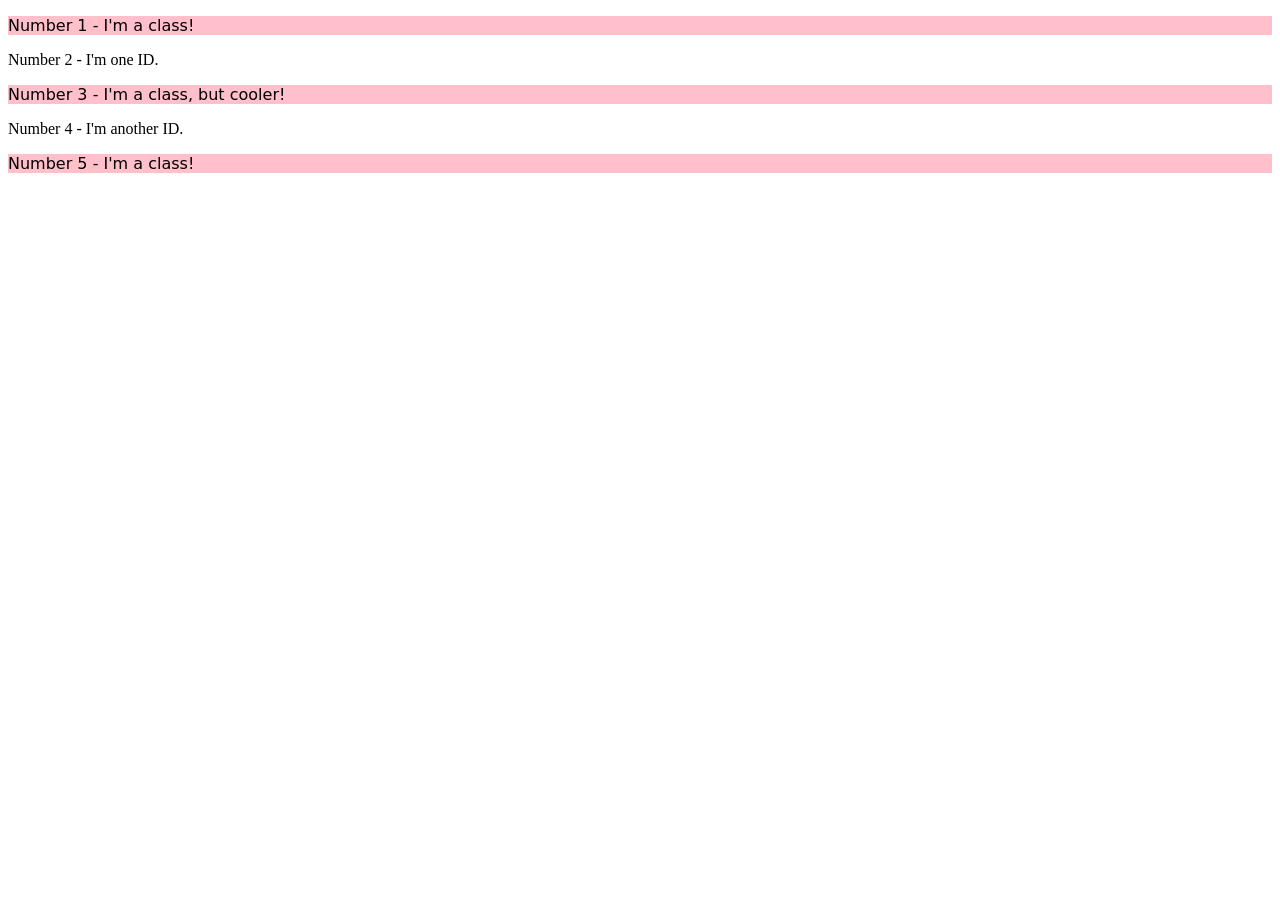
==== foundations/intro-to-css/02-class-id-selectors/index.html @ 8383589e "add class of odd to odd nums" ====
<!DOCTYPE html>
<html lang="en">
  <head>
    <meta charset="UTF-8">
    <meta http-equiv="X-UA-Compatible" content="IE=edge">
    <meta name="viewport" content="width=device-width, initial-scale=1.0">
    <title>Class and ID Selectors</title>
    <link rel="stylesheet" href="style.css">
  </head>
  <body>
    <p class="odd">Number 1 - I'm a class!</p>
    <div>Number 2 - I'm one ID.</div>
    <p class="odd"> Number 3 - I'm a class, but cooler!</p>
    <div >Number 4 - I'm another ID.</div>
    <p class="odd">Number 5 - I'm a class!</p>
  </body>
</html>
---- foundations/intro-to-css/02-class-id-selectors/style.css ----
/* Add CSS Styling */
.odd {
    background-color: pink;
    font-family: 'Verdana', 'DejaVu Sans', 'sans-serif';
}
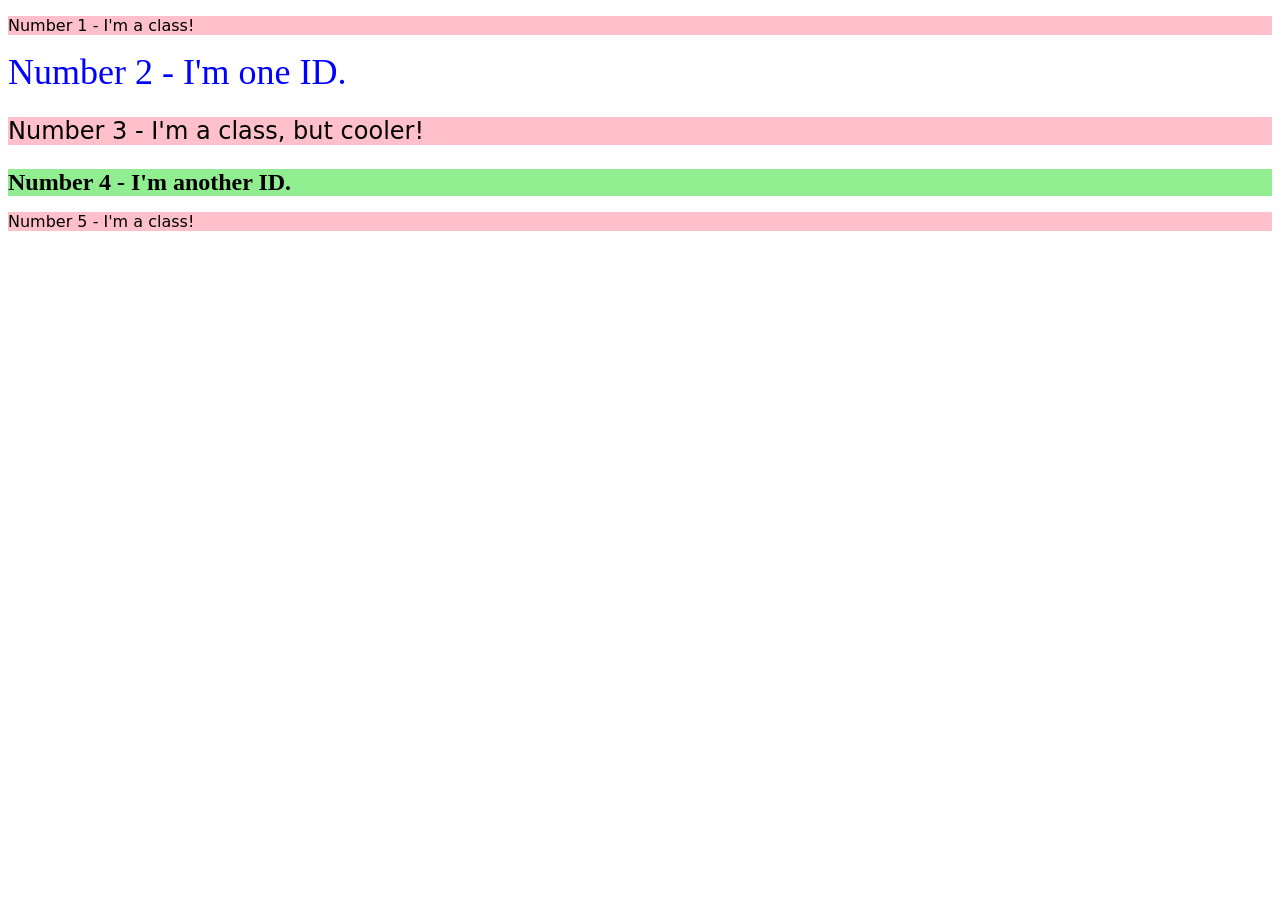
==== commit be550af9: "added ids for nums 2,3 and 4" ====
--- a/foundations/intro-to-css/02-class-id-selectors/index.html
+++ b/foundations/intro-to-css/02-class-id-selectors/index.html
@@ -9,9 +9,9 @@
   </head>
   <body>
     <p class="odd">Number 1 - I'm a class!</p>
-    <div>Number 2 - I'm one ID.</div>
-    <p class="odd"> Number 3 - I'm a class, but cooler!</p>
-    <div >Number 4 - I'm another ID.</div>
+    <div id="num2">Number 2 - I'm one ID.</div>
+    <p class="odd" id="num3"> Number 3 - I'm a class, but cooler!</p>
+    <div id="num4">Number 4 - I'm another ID.</div>
     <p class="odd">Number 5 - I'm a class!</p>
   </body>
 </html>
--- a/foundations/intro-to-css/02-class-id-selectors/style.css
+++ b/foundations/intro-to-css/02-class-id-selectors/style.css
@@ -2,4 +2,19 @@
 .odd {
     background-color: pink;
     font-family: 'Verdana', 'DejaVu Sans', 'sans-serif';
+}
+
+#num2 {
+    color: blue;
+    font-size: 36px;
+}
+
+#num3 {
+    font-size: 24px;
+}
+
+#num4 {
+    background-color: lightgreen;
+    font-size: 24px;
+    font-weight: bold;
 }
